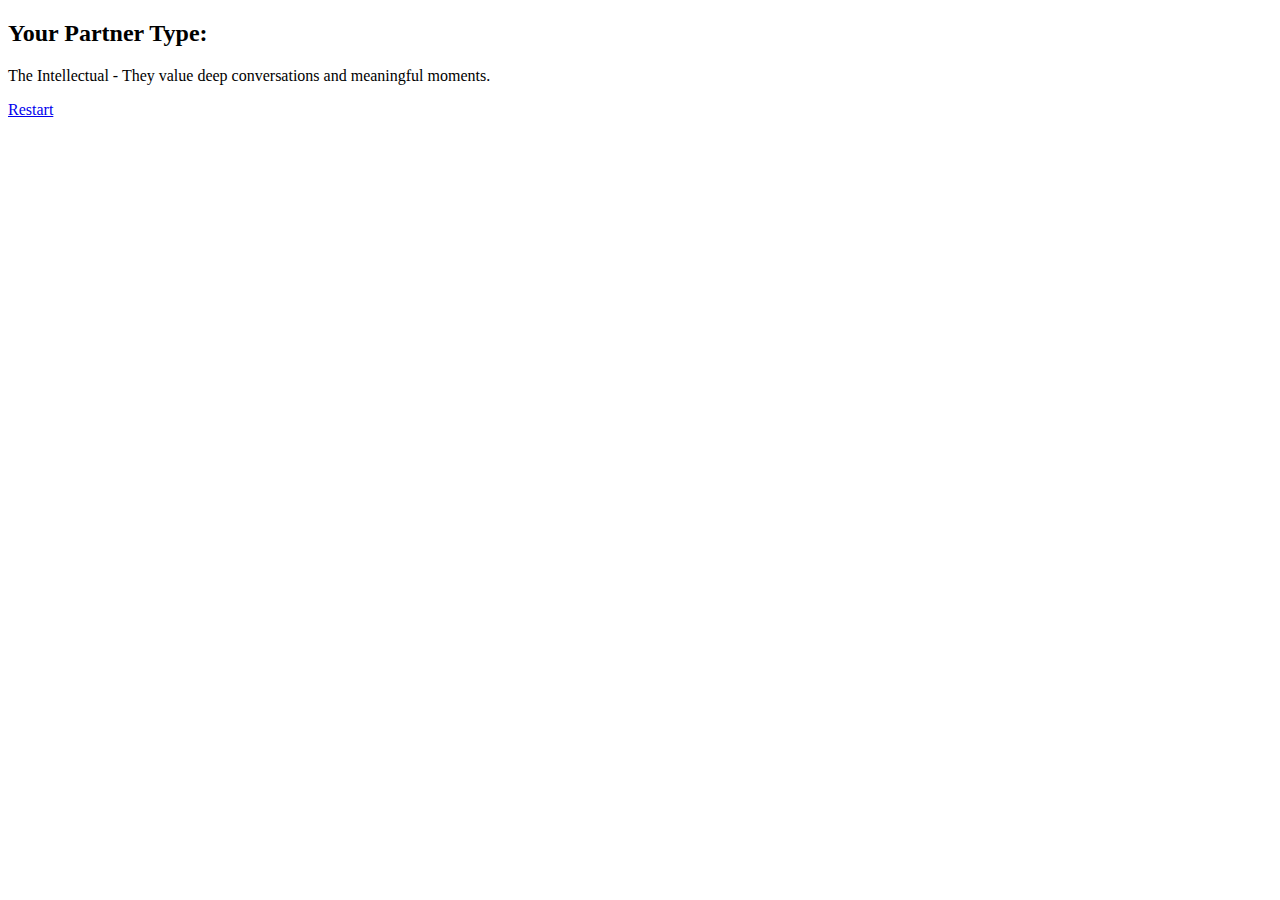
==== result.html @ 8e0056af "working skeleton" ====
<!DOCTYPE html>
<html lang="en">
<head>
    <meta charset="UTF-8">
    <meta name="viewport" content="width=device-width, initial-scale=1.0">
    <title>Your Result</title>
    <link rel="stylesheet" href="styles.css">
    <script src="script.js" defer></script>
</head>
<body onload="showResult()">
    <div class="container">
        <h2>Your Partner Type:</h2>
        <p id="result-text"></p>
        <a href="index.html" class="restart">Restart</a>
    </div>
</body>
</html>
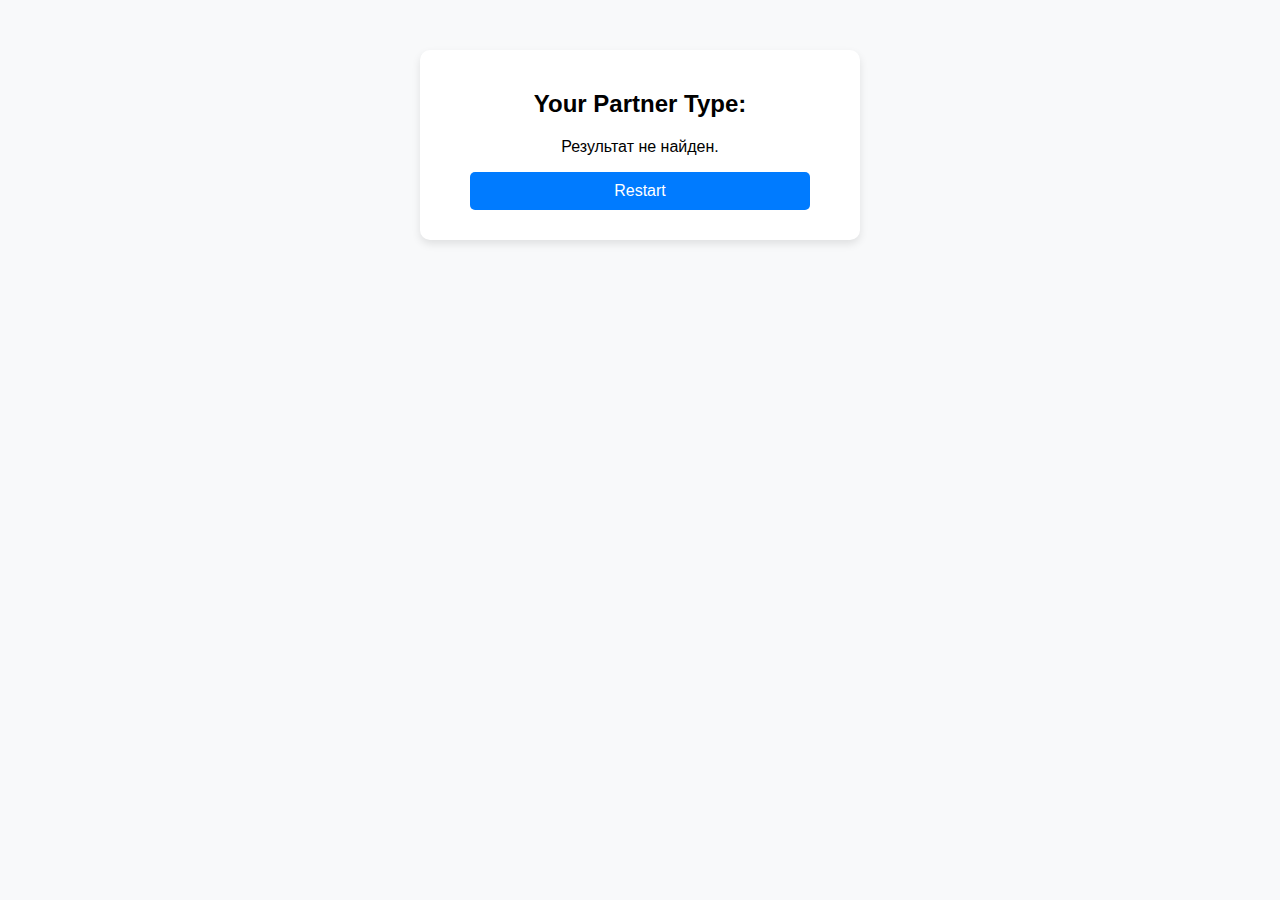
==== commit 09e1a573: "venom quiz" ====
--- a/result.html
+++ b/result.html
@@ -11,7 +11,7 @@
     <div class="container">
         <h2>Your Partner Type:</h2>
         <p id="result-text"></p>
-        <a href="index.html" class="restart">Restart</a>
+        <a href="page1.html" class="restart">Restart</a>
     </div>
 </body>
 </html>--- a/styles.css
+++ b/styles.css
@@ -0,0 +1,37 @@
+body {
+    font-family: Arial, sans-serif;
+    text-align: center;
+    background-color: #f8f9fa;
+    
+}
+
+.container {
+    margin: 50px auto;
+    width: 80%;
+    max-width: 400px;
+    background: white;
+    padding: 20px;
+    border-radius: 10px;
+    box-shadow: 0 4px 8px rgba(0, 0, 0, 0.1);
+}
+
+h2 {
+    margin-bottom: 20px;
+}
+
+button, .next, .restart {
+    display: block;
+    margin: 10px auto;
+    padding: 10px;
+    width: 80%;
+    background: #007bff;
+    color: white;
+    border: none;
+    border-radius: 5px;
+    text-decoration: none;
+    cursor: pointer;
+}
+
+button:hover, .next:hover, .restart:hover {
+    background: #0056b3;
+}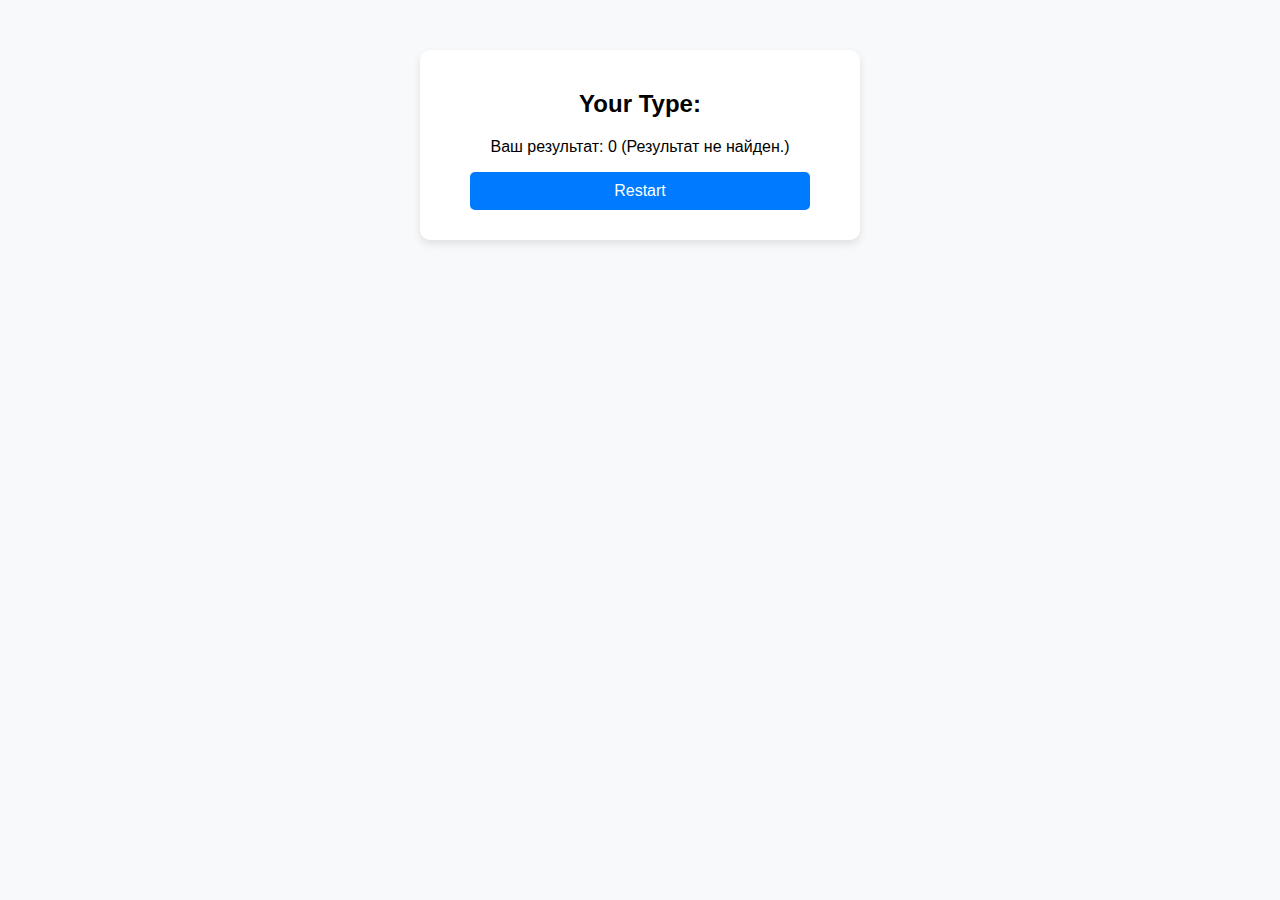
==== commit b1c1da0a: "full quiz" ====
--- a/result.html
+++ b/result.html
@@ -9,7 +9,7 @@
 </head>
 <body onload="showResult()">
     <div class="container">
-        <h2>Your Partner Type:</h2>
+        <h2>Your Type:</h2>
         <p id="result-text"></p>
         <a href="page1.html" class="restart">Restart</a>
     </div>
--- a/styles.css
+++ b/styles.css
@@ -2,7 +2,7 @@
     font-family: Arial, sans-serif;
     text-align: center;
     background-color: #f8f9fa;
-    
+
 }
 
 .container {
